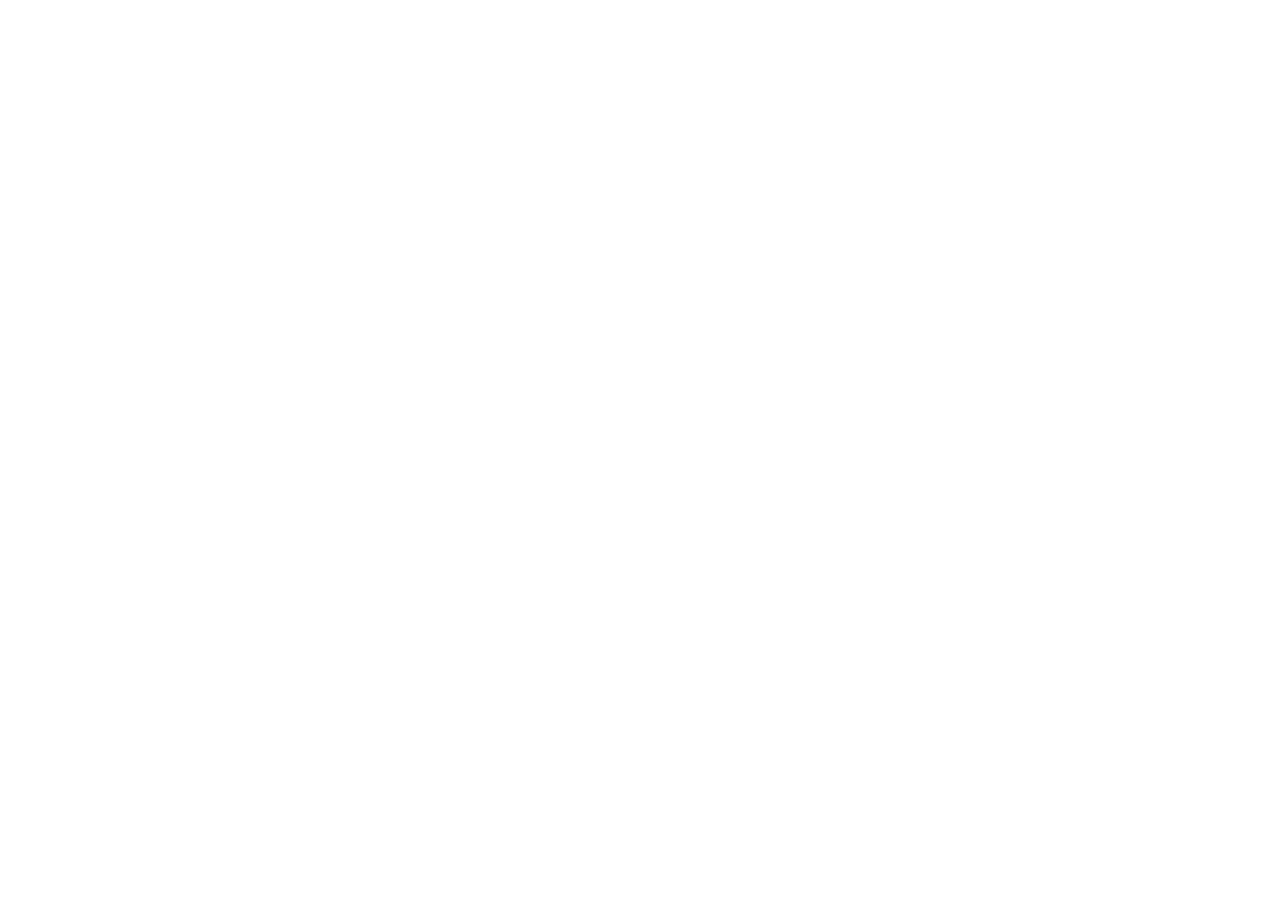
==== assignment/index.html @ 3dbf0499 "changed page title" ====
<!DOCTYPE html>
<html>
<head>
    <meta charset="utf-8" />
    <meta http-equiv="X-UA-Compatible" content="IE=edge">
    <!-- Change the <title> from "Page Title" to "Hello World" -->
    <title>Hello World</title>
    <meta name="viewport" content="width=device-width, initial-scale=1">

    <link rel="stylesheet" type="text/css" media="screen" href="style.css" />
</head>
<body>
    <!-- Create a header with an <h1> containing your name -->

    <!-- Include an image -->

    <!-- Create an unordered list with 3 list items of fun facts about you -->

    <!-- Create a footer -->

    <!-- Inside your footer, put a <p> with your favorite quote -->
</body>
</html>
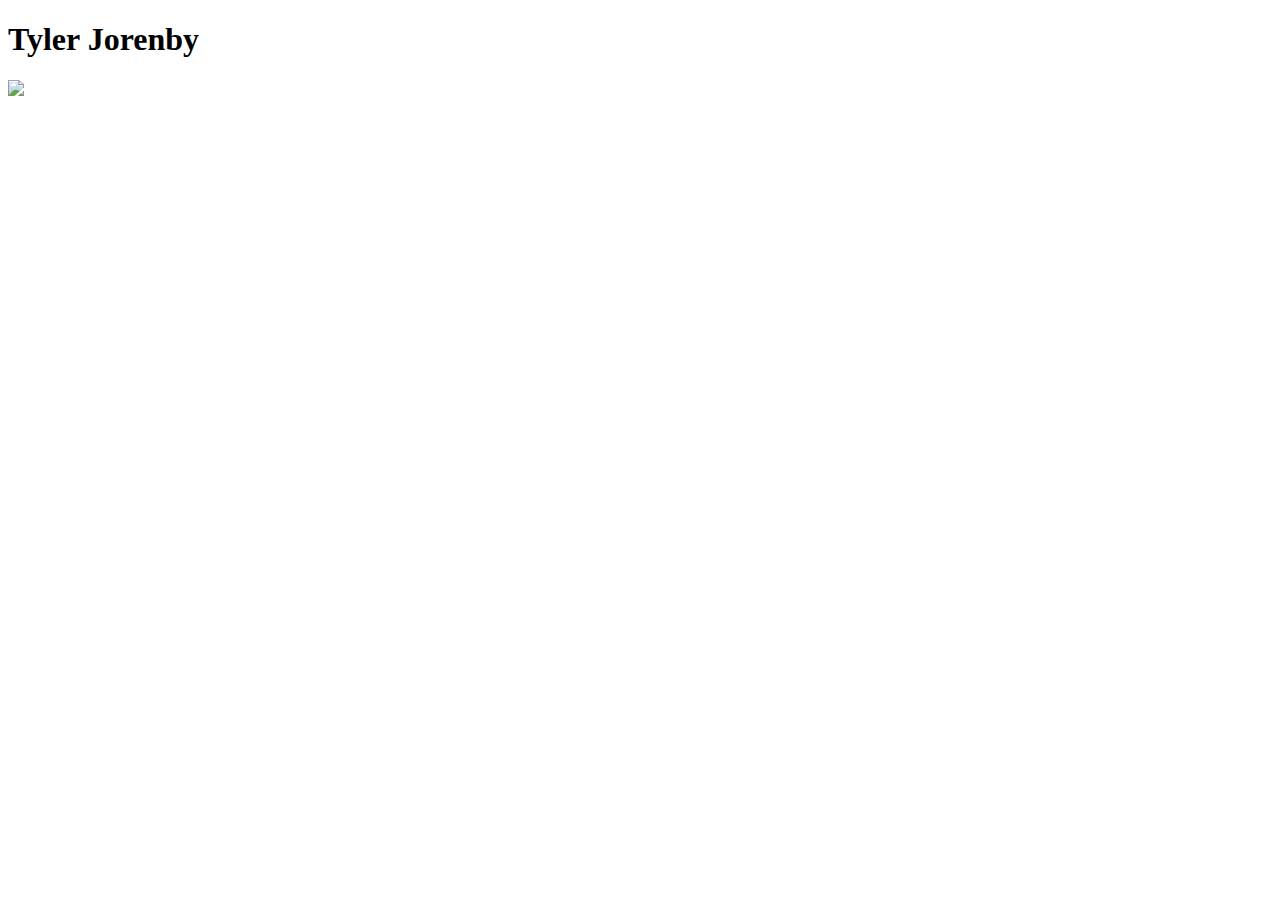
==== commit 140c1cdb: "added assets folder and updated html file" ====
--- a/assignment/index.html
+++ b/assignment/index.html
@@ -11,8 +11,9 @@
 </head>
 <body>
     <!-- Create a header with an <h1> containing your name -->
-
+    <h1>Tyler Jorenby</h1>
     <!-- Include an image -->
+    <img src="/Users/tylerjorenby/PrimeAcademy/tier1/prime-w01-assignment/assignment/assets/TylerHeadshot2.jpg"/>
 
     <!-- Create an unordered list with 3 list items of fun facts about you -->
 
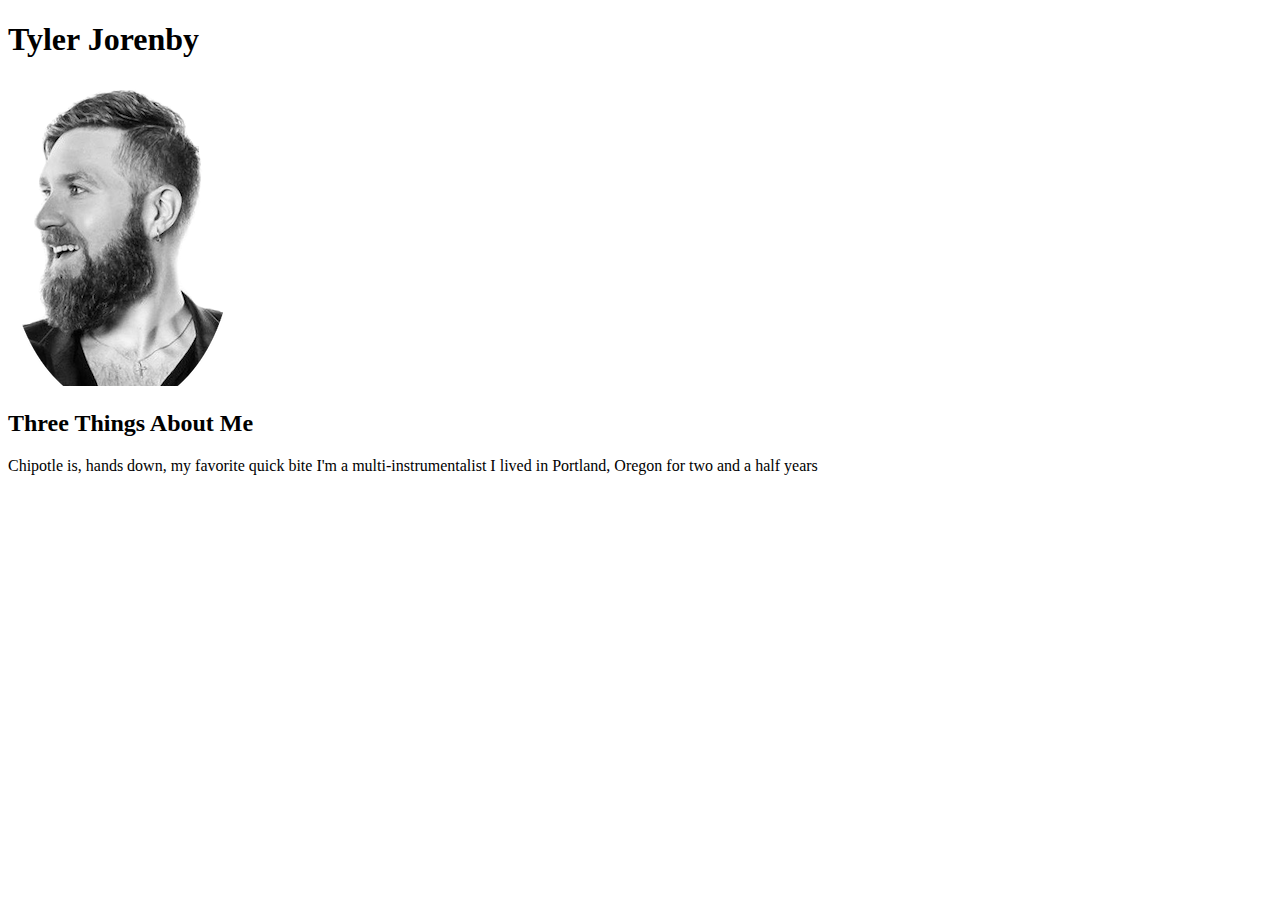
==== commit cde2a504: "updated About Me section" ====
--- a/assignment/index.html
+++ b/assignment/index.html
@@ -13,10 +13,15 @@
     <!-- Create a header with an <h1> containing your name -->
     <h1>Tyler Jorenby</h1>
     <!-- Include an image -->
-    <img src="/Users/tylerjorenby/PrimeAcademy/tier1/prime-w01-assignment/assignment/assets/TylerHeadshot2.jpg"/>
+    <img src="../assignment/assets/TylerHeadshot2.jpg"/>
 
     <!-- Create an unordered list with 3 list items of fun facts about you -->
-
+    <h2>Three Things About Me</h2>
+    <p>
+      Chipotle is, hands down, my favorite quick bite
+      I'm a multi-instrumentalist
+      I lived in Portland, Oregon for two and a half years
+    </p>
     <!-- Create a footer -->
 
     <!-- Inside your footer, put a <p> with your favorite quote -->
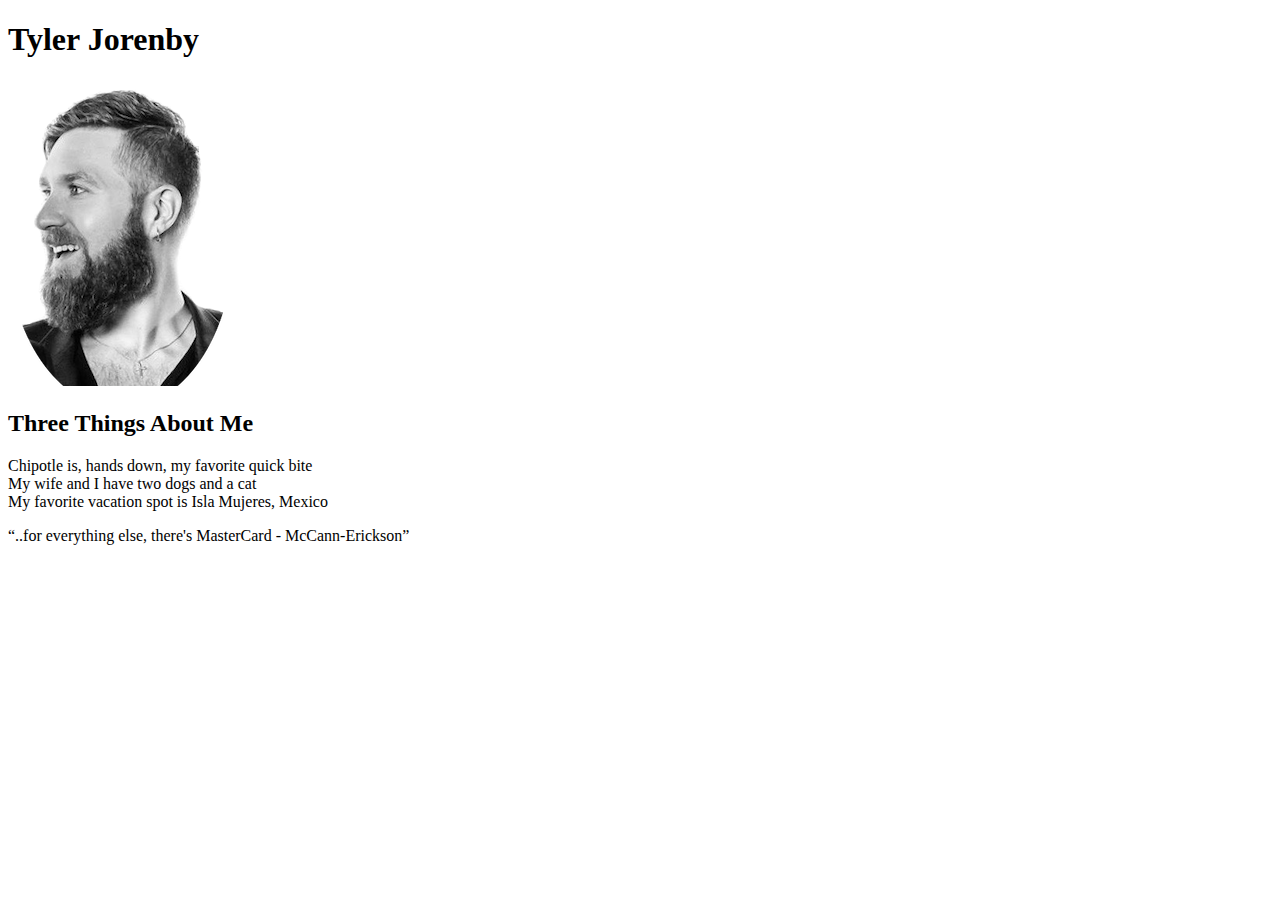
==== commit f74d4e5a: "added all content to htmldoc" ====
--- a/assignment/index.html
+++ b/assignment/index.html
@@ -11,19 +11,30 @@
 </head>
 <body>
     <!-- Create a header with an <h1> containing your name -->
+    <div>
     <h1>Tyler Jorenby</h1>
+
+    </div>
     <!-- Include an image -->
+    <div>
     <img src="../assignment/assets/TylerHeadshot2.jpg"/>
+    </div>
 
     <!-- Create an unordered list with 3 list items of fun facts about you -->
+    <div>
     <h2>Three Things About Me</h2>
-    <p>
-      Chipotle is, hands down, my favorite quick bite
-      I'm a multi-instrumentalist
-      I lived in Portland, Oregon for two and a half years
-    </p>
+    </div>
+
+<div>
+    <li>Chipotle is, hands down, my favorite quick bite</li>
+    <li>My wife and I have two dogs and a cat</li>
+    <li>My favorite vacation spot is Isla Mujeres, Mexico</li>
+    </div>
     <!-- Create a footer -->
 
+<div id="footer">
+  <p><q>..for everything else, there's MasterCard - McCann-Erickson</q></p>
+</div>
     <!-- Inside your footer, put a <p> with your favorite quote -->
 </body>
 </html>
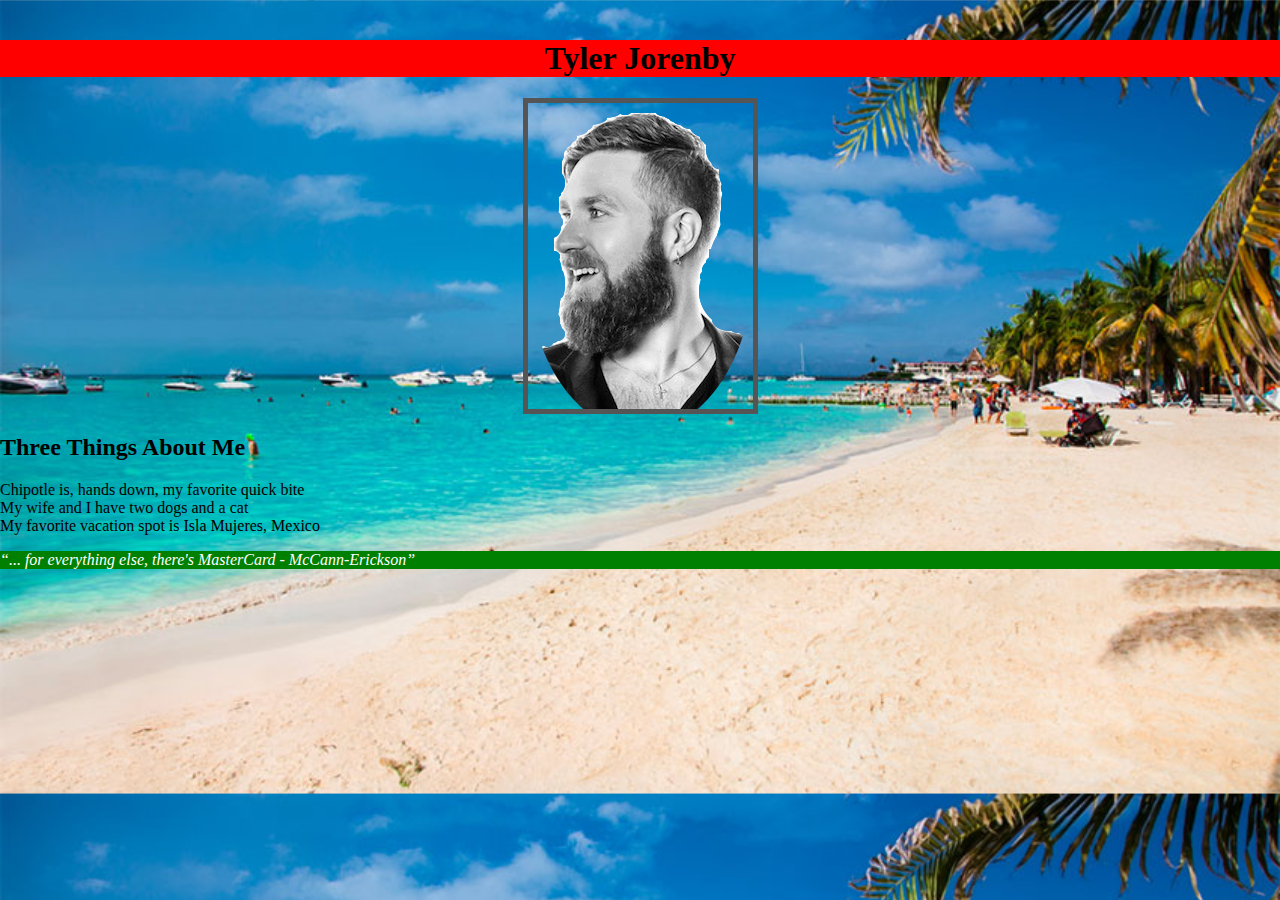
==== commit a12bccf6: "updated stylesheet and completed html content" ====
--- a/assignment/index.html
+++ b/assignment/index.html
@@ -11,21 +11,21 @@
 </head>
 <body>
     <!-- Create a header with an <h1> containing your name -->
-    <div>
+    <div id="header">
     <h1>Tyler Jorenby</h1>
 
     </div>
     <!-- Include an image -->
     <div>
-    <img src="../assignment/assets/TylerHeadshot2.jpg"/>
+    <img src="../assignment/assets/TylerHeadshot2.jpg" id="headshot"/>
     </div>
 
     <!-- Create an unordered list with 3 list items of fun facts about you -->
-    <div>
+    <div id="list header">
     <h2>Three Things About Me</h2>
     </div>
 
-<div>
+<div id="list">
     <li>Chipotle is, hands down, my favorite quick bite</li>
     <li>My wife and I have two dogs and a cat</li>
     <li>My favorite vacation spot is Isla Mujeres, Mexico</li>
@@ -33,7 +33,7 @@
     <!-- Create a footer -->
 
 <div id="footer">
-  <p><q>..for everything else, there's MasterCard - McCann-Erickson</q></p>
+  <p><q>... for everything else, there's MasterCard - McCann-Erickson</q></p>
 </div>
     <!-- Inside your footer, put a <p> with your favorite quote -->
 </body>
--- a/assignment/style.css
+++ b/assignment/style.css
@@ -0,0 +1,46 @@
+/* Give your page a fun background color */
+
+body {
+        background: url(../assignment/assets/Isla.jpg);
+        background-size: cover;
+        width: 100 auto;
+        margin: 40px auto;
+        font-size: 1em;
+
+}
+
+#header {
+  background-color: red; /* Make the header and footer a different color from the background */}
+
+#footer {
+background-color: green; /* Make the header and footer a different color from the background */}
+
+h1 {
+    font-family: "Comic Sans MS";
+    text-align: center;/* Align the h1 containing your name in the center of the header*/
+  }
+
+p {
+  font-style: italic;
+  color: white;
+  }/* Make your p tag a different color and italic */
+
+
+
+img {
+  /*display: block;
+  margin-left: auto;
+  margin-right: auto;
+  border: 5px solid #555;
+  filter: grayscale(100%)*/
+}
+
+#headshot {
+    border: 5px solid #555; /* Put a border around your image */
+    display: block;
+    margin-left: auto;
+    margin-right: auto;
+}
+
+
+/* Change the font-family of your list */
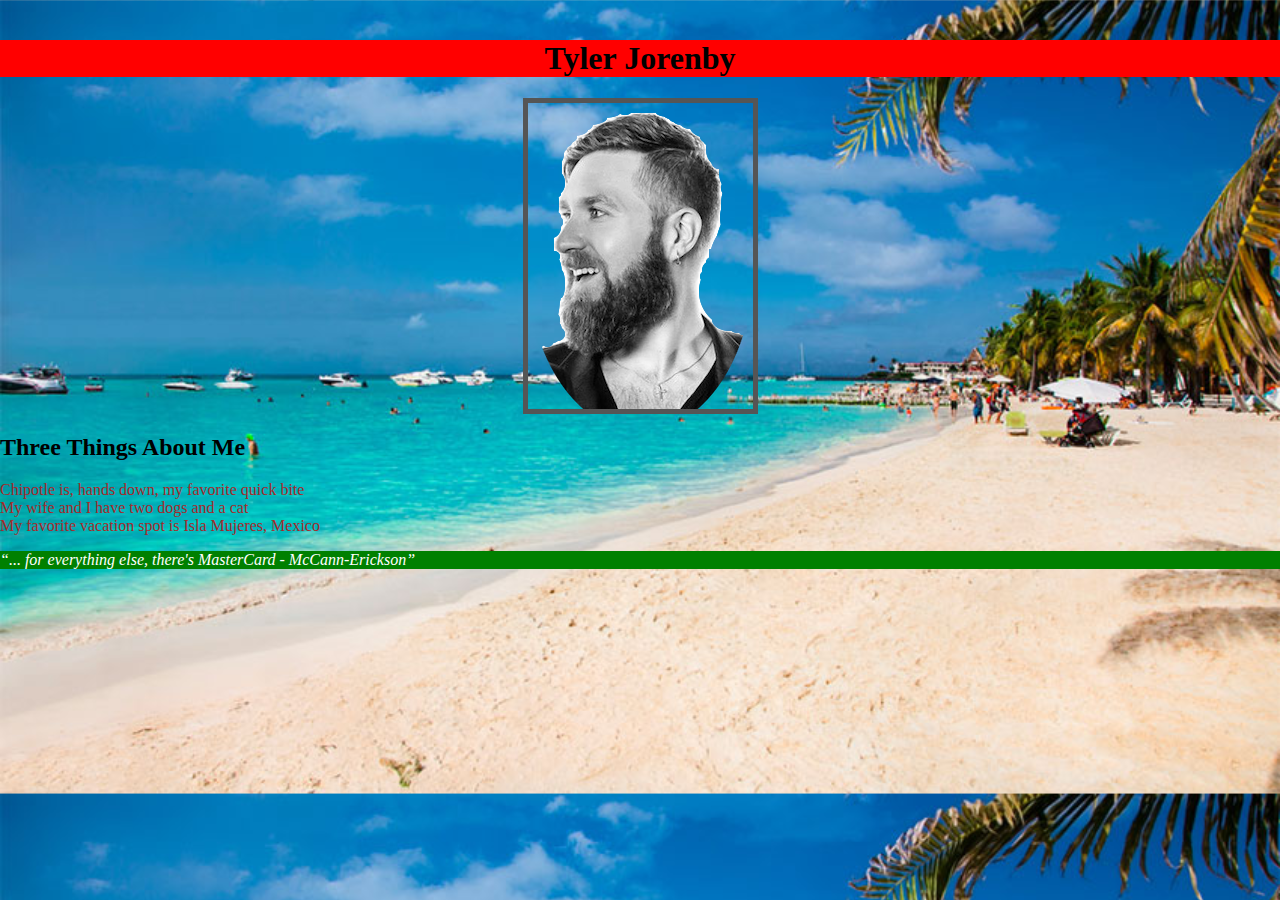
==== commit 61c2a536: "updated style sheet" ====
--- a/assignment/index.html
+++ b/assignment/index.html
@@ -17,11 +17,11 @@
     </div>
     <!-- Include an image -->
     <div>
-    <img src="../assignment/assets/TylerHeadshot2.jpg" id="headshot"/>
+    <img src="../assignment/assets/TylerHeadshot2.jpg" id="headshot" class ="pic"/>
     </div>
 
     <!-- Create an unordered list with 3 list items of fun facts about you -->
-    <div id="list header">
+    <div id="list-header">
     <h2>Three Things About Me</h2>
     </div>
 
--- a/assignment/style.css
+++ b/assignment/style.css
@@ -13,7 +13,7 @@
   background-color: red; /* Make the header and footer a different color from the background */}
 
 #footer {
-background-color: green; /* Make the header and footer a different color from the background */}
+  background-color: green; /* Make the header and footer a different color from the background */}
 
 h1 {
     font-family: "Comic Sans MS";
@@ -42,5 +42,15 @@
     margin-right: auto;
 }
 
+#list {
+    font-family: "Gill Sans";/* Change the font-family of your list */
+    color:brown;
+}
 
-/* Change the font-family of your list */
+#list-header {
+
+}
+
+.pic:hover {
+  transform: scaleX(-1);
+}
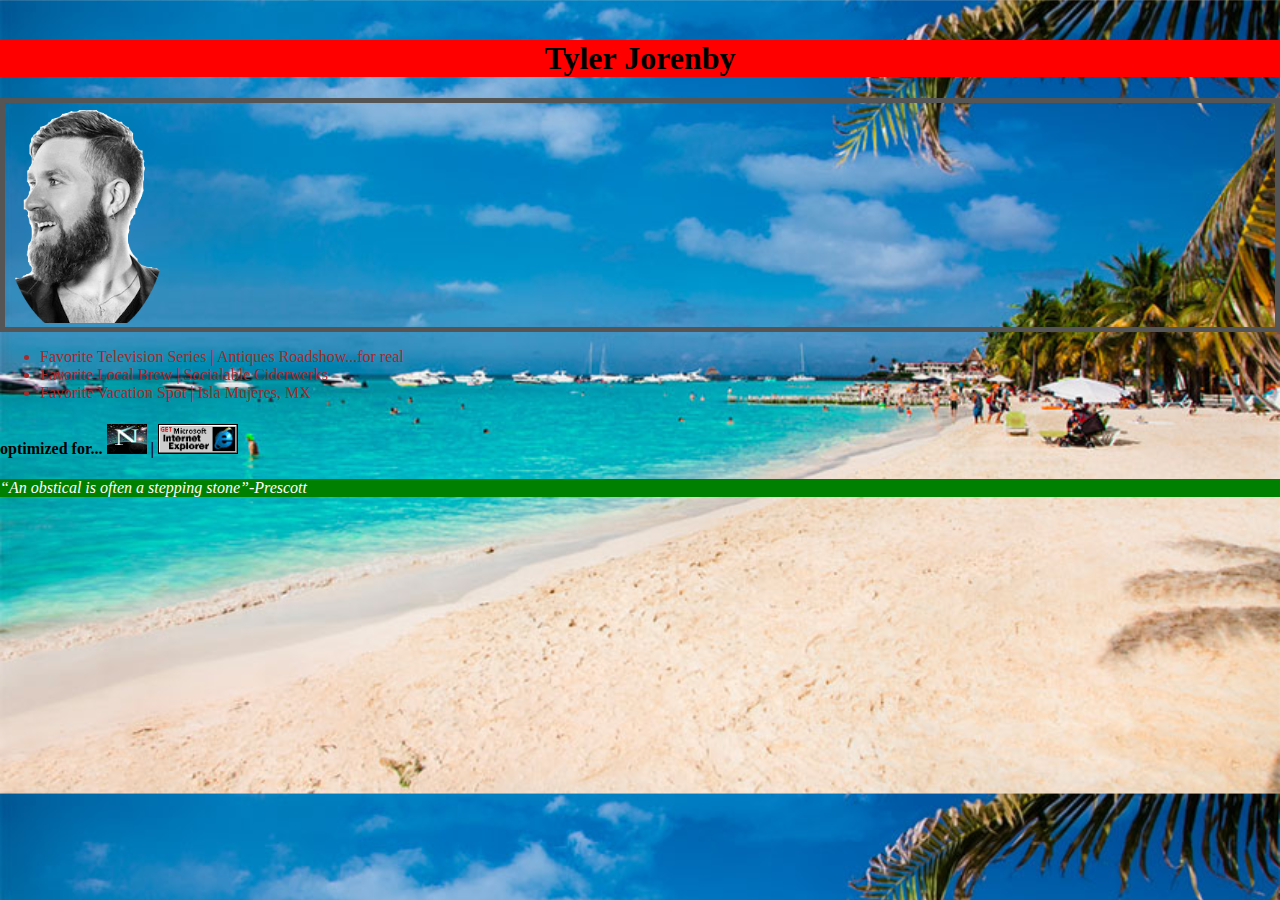
==== commit 83bd5d95: "all files completed" ====
--- a/assignment/index.html
+++ b/assignment/index.html
@@ -1,39 +1,48 @@
 <!DOCTYPE html>
-<html>
+<html id="html">
 <head>
     <meta charset="utf-8" />
     <meta http-equiv="X-UA-Compatible" content="IE=edge">
     <!-- Change the <title> from "Page Title" to "Hello World" -->
     <title>Hello World</title>
     <meta name="viewport" content="width=device-width, initial-scale=1">
-
+    <script type="text/javascript" src="helloWorld.js"></script>
     <link rel="stylesheet" type="text/css" media="screen" href="style.css" />
 </head>
-<body>
+
+<body id="body" class="my-container">
+
     <!-- Create a header with an <h1> containing your name -->
     <div id="header">
-    <h1>Tyler Jorenby</h1>
+      <h1>Tyler Jorenby</h1>
+    </div>
 
-    </div>
     <!-- Include an image -->
-    <div>
-    <img src="../assignment/assets/TylerHeadshot2.jpg" id="headshot" class ="pic"/>
+    <div id="headshot">
+      <img src="../assignment/assets/TylerHeadshot2.jpg" style= width:"200px"; height="220px"; class ="pic"/>
     </div>
 
     <!-- Create an unordered list with 3 list items of fun facts about you -->
-    <div id="list-header">
-    <h2>Three Things About Me</h2>
-    </div>
 
-<div id="list">
-    <li>Chipotle is, hands down, my favorite quick bite</li>
-    <li>My wife and I have two dogs and a cat</li>
-    <li>My favorite vacation spot is Isla Mujeres, Mexico</li>
-    </div>
+<div id="list" class="typewriter">
+
+  <ul>
+    <li>Favorite Television Series | Antiques Roadshow...for real</li>
+    <li>Favorite Local Brew | Socialable Ciderwerks</li>
+    <li>Favorite Vacation Spot | Isla Mujeres, MX</li>
+
+    </ul>
+</div>
+
+<div id="Netscape">
+  <h4> optimized for... <a href="https://en.wikipedia.org/wiki/Netscape" target="_blank"> <img src="../assignment/assets/Netscape_Gif2.gif" width="40px" height="30px"/></a>
+  | <a href="https://en.wikipedia.org/wiki/Internet_Explorer_4" target="_blank"><img src="../assignment/assets/ie4get_animated.gif" width="80px" height="30px"/></a> </h4>
+</div>
+
+
     <!-- Create a footer -->
-
 <div id="footer">
-  <p><q>... for everything else, there's MasterCard - McCann-Erickson</q></p>
+  <p><q>An obstical is often a stepping stone</q>-Prescott</p>
 </div>
     <!-- Inside your footer, put a <p> with your favorite quote -->
 </body>
